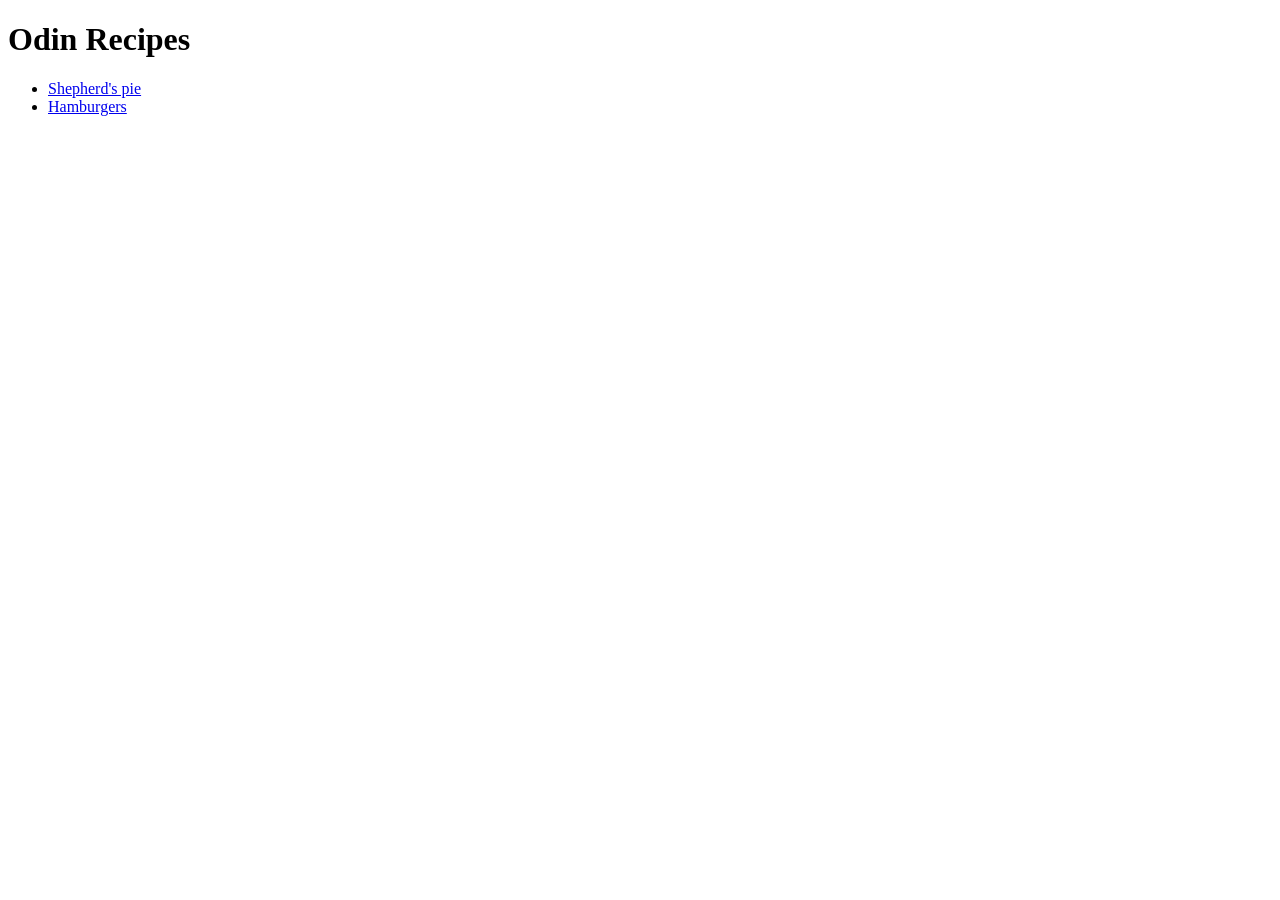
==== index.html @ ccf313b7 "Homepage and First Recipe Initialization Made the homepage as well as added the first recipe to the " ====
<!DOCTYPE html>
<html lang="en">
<head>
    <meta charset="UTF-8">
    <meta name="viewport" content="width=device-width, initial-scale=1.0">
    <title>Aki's Recipes</title>
</head>
<body>
    <h1>Odin Recipes</h1>
    <ul>
        <li><a href="./recipes/shepherdspie.html">Shepherd's pie</a></li>
        <li><a href="./recipes/burger.html">Hamburgers</a></li>
    </ul>
</body>
</html>
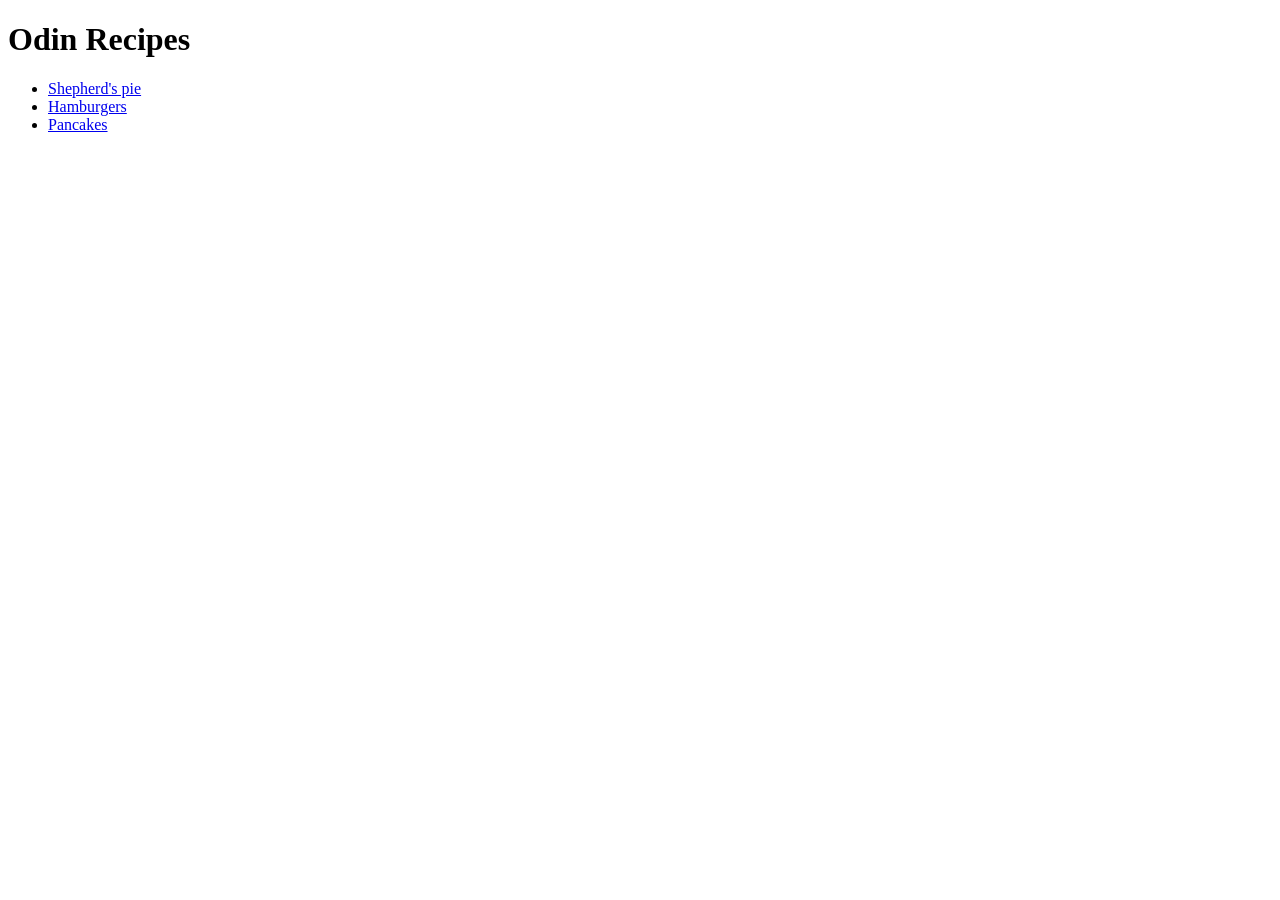
==== commit a9abc8b2: "Add new recipe and revise other recipes Added pancakes to the mix as well as formatted the other rec" ====
--- a/index.html
+++ b/index.html
@@ -10,6 +10,7 @@
     <ul>
         <li><a href="./recipes/shepherdspie.html">Shepherd's pie</a></li>
         <li><a href="./recipes/burger.html">Hamburgers</a></li>
+        <li><a href="./recipes/pancakes.html">Pancakes</a></li>
     </ul>
 </body>
 </html>
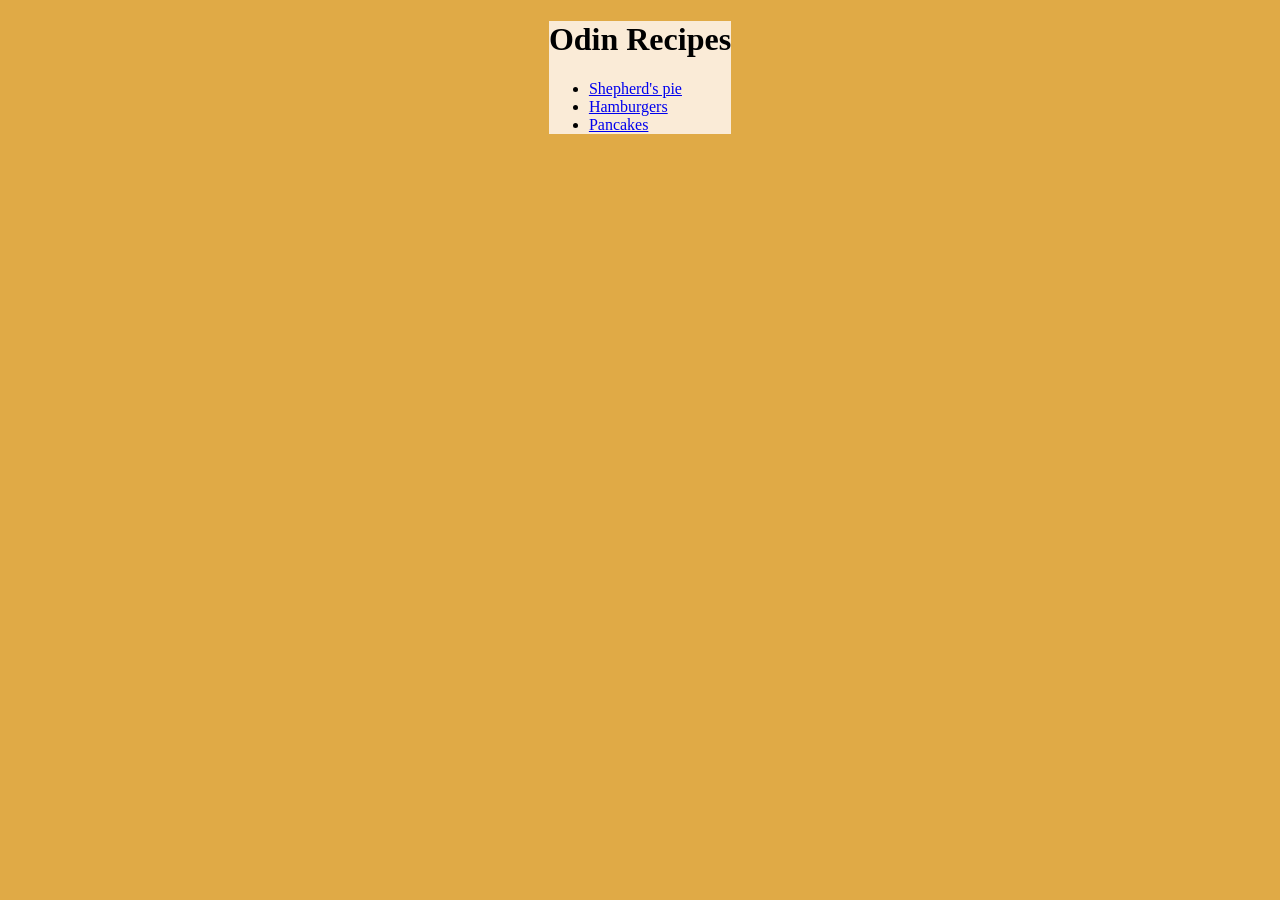
==== commit 7e886a3b: "Added css to main page" ====
--- a/index.html
+++ b/index.html
@@ -4,13 +4,17 @@
     <meta charset="UTF-8">
     <meta name="viewport" content="width=device-width, initial-scale=1.0">
     <title>Aki's Recipes</title>
+    <link rel="stylesheet" href="./styles/styles.css"
 </head>
-<body>
-    <h1>Odin Recipes</h1>
-    <ul>
-        <li><a href="./recipes/shepherdspie.html">Shepherd's pie</a></li>
-        <li><a href="./recipes/burger.html">Hamburgers</a></li>
-        <li><a href="./recipes/pancakes.html">Pancakes</a></li>
-    </ul>
+<body style="background-color: #E0AA46;">
+    <div class="card">
+        
+        <h1>Odin Recipes</h1>
+        <ul>
+            <li><a href="./recipes/shepherdspie.html">Shepherd's pie</a></li>
+            <li><a href="./recipes/burger.html">Hamburgers</a></li>
+            <li><a href="./recipes/pancakes.html">Pancakes</a></li>
+        </ul>
+    </div>
 </body>
 </html>
--- a/styles/styles.css
+++ b/styles/styles.css
@@ -0,0 +1,9 @@
+
+
+.card {
+    width: max-content;
+    border: 2px #000000;
+    background: antiquewhite;
+    padding: 8px auto;
+    margin: auto auto;
+}
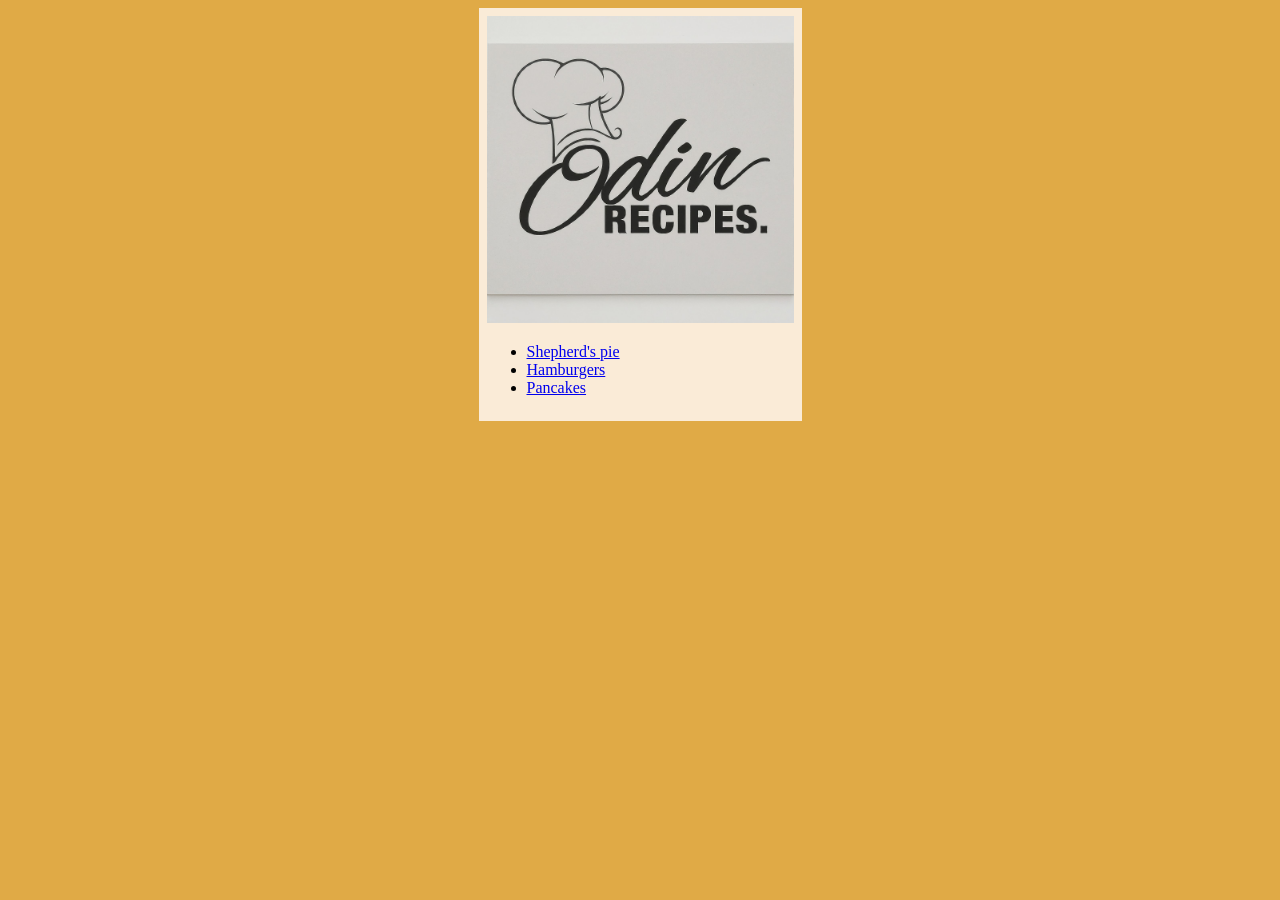
==== commit c773d430: "Added CSS to main page" ====
--- a/index.html
+++ b/index.html
@@ -4,17 +4,18 @@
     <meta charset="UTF-8">
     <meta name="viewport" content="width=device-width, initial-scale=1.0">
     <title>Aki's Recipes</title>
-    <link rel="stylesheet" href="./styles/styles.css"
+    <link rel="stylesheet" href="./styles/styles.css">
 </head>
 <body style="background-color: #E0AA46;">
     <div class="card">
-        
-        <h1>Odin Recipes</h1>
-        <ul>
-            <li><a href="./recipes/shepherdspie.html">Shepherd's pie</a></li>
-            <li><a href="./recipes/burger.html">Hamburgers</a></li>
-            <li><a href="./recipes/pancakes.html">Pancakes</a></li>
-        </ul>
+        <img src="./images/title.jpg" width="307px" height="auto" alt="Odin Recipes">
+        <div class="recipes">
+            <ul>
+                <li><a href="./recipes/shepherdspie.html">Shepherd's pie</a></li>
+                <li><a href="./recipes/burger.html">Hamburgers</a></li>
+                <li><a href="./recipes/pancakes.html">Pancakes</a></li>
+            </ul>
+        </div>
     </div>
 </body>
 </html>
--- a/styles/styles.css
+++ b/styles/styles.css
@@ -4,6 +4,7 @@
     width: max-content;
     border: 2px #000000;
     background: antiquewhite;
-    padding: 8px auto;
+    padding: 8px;
     margin: auto auto;
+    align-items: center;
 }
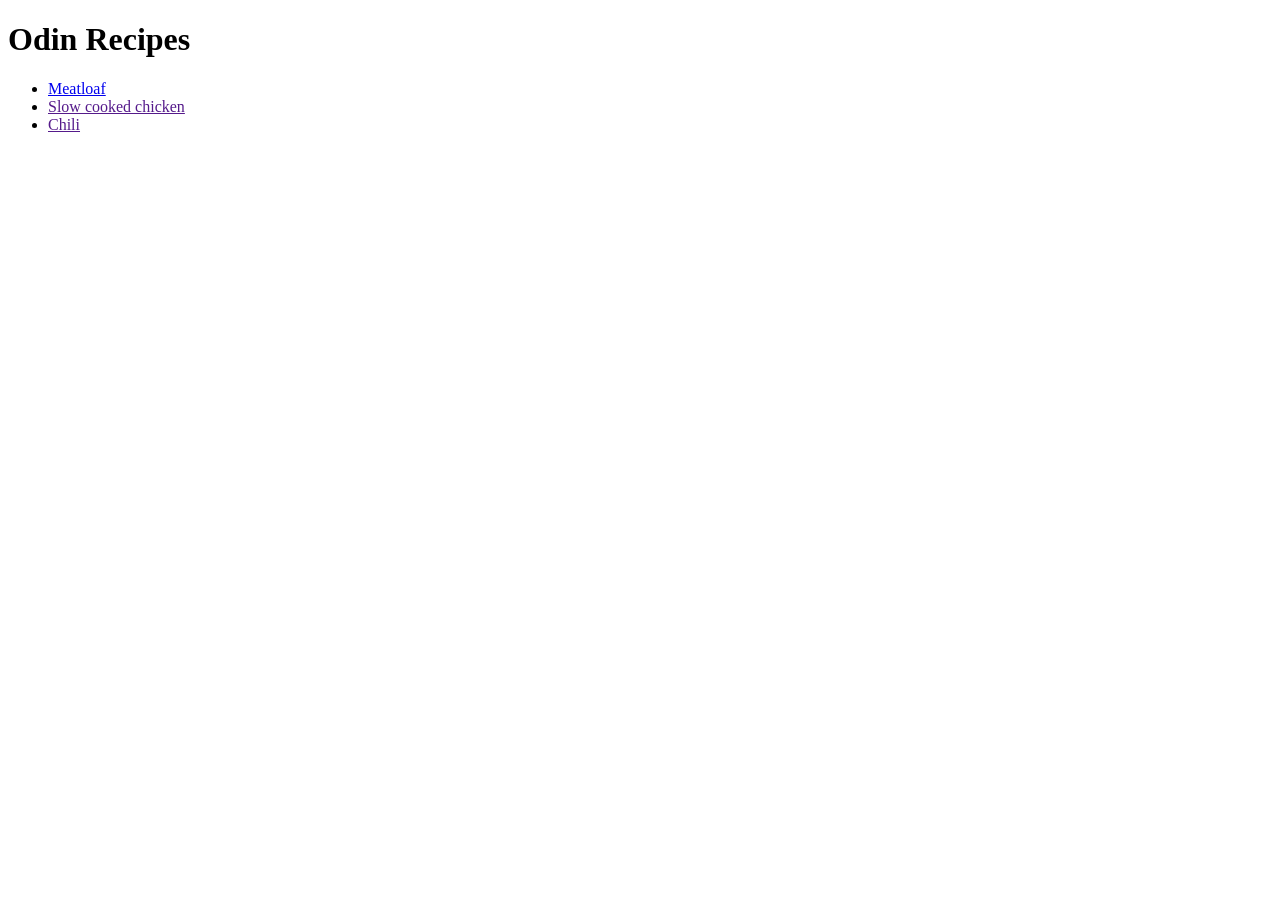
==== commit 93294a2a: "Added index and first recipe." ====
--- a/index.html
+++ b/index.html
@@ -3,19 +3,14 @@
 <head>
     <meta charset="UTF-8">
     <meta name="viewport" content="width=device-width, initial-scale=1.0">
-    <title>Aki's Recipes</title>
-    <link rel="stylesheet" href="./styles/styles.css">
+    <title>Odin Recipes - Index</title>
 </head>
-<body style="background-color: #E0AA46;">
-    <div class="card">
-        <img src="./images/title.jpg" width="307px" height="auto" alt="Odin Recipes">
-        <div class="recipes">
-            <ul>
-                <li><a href="./recipes/shepherdspie.html">Shepherd's pie</a></li>
-                <li><a href="./recipes/burger.html">Hamburgers</a></li>
-                <li><a href="./recipes/pancakes.html">Pancakes</a></li>
-            </ul>
-        </div>
-    </div>
+<body>
+    <h1>Odin Recipes</h1>
+    <ul>
+        <li><a href="./Recipes/meatloaf.html">Meatloaf</a></li>
+        <li><a href="">Slow cooked chicken</a></li>
+        <li><a href="">Chili</a></li>
+    </ul>
 </body>
 </html>
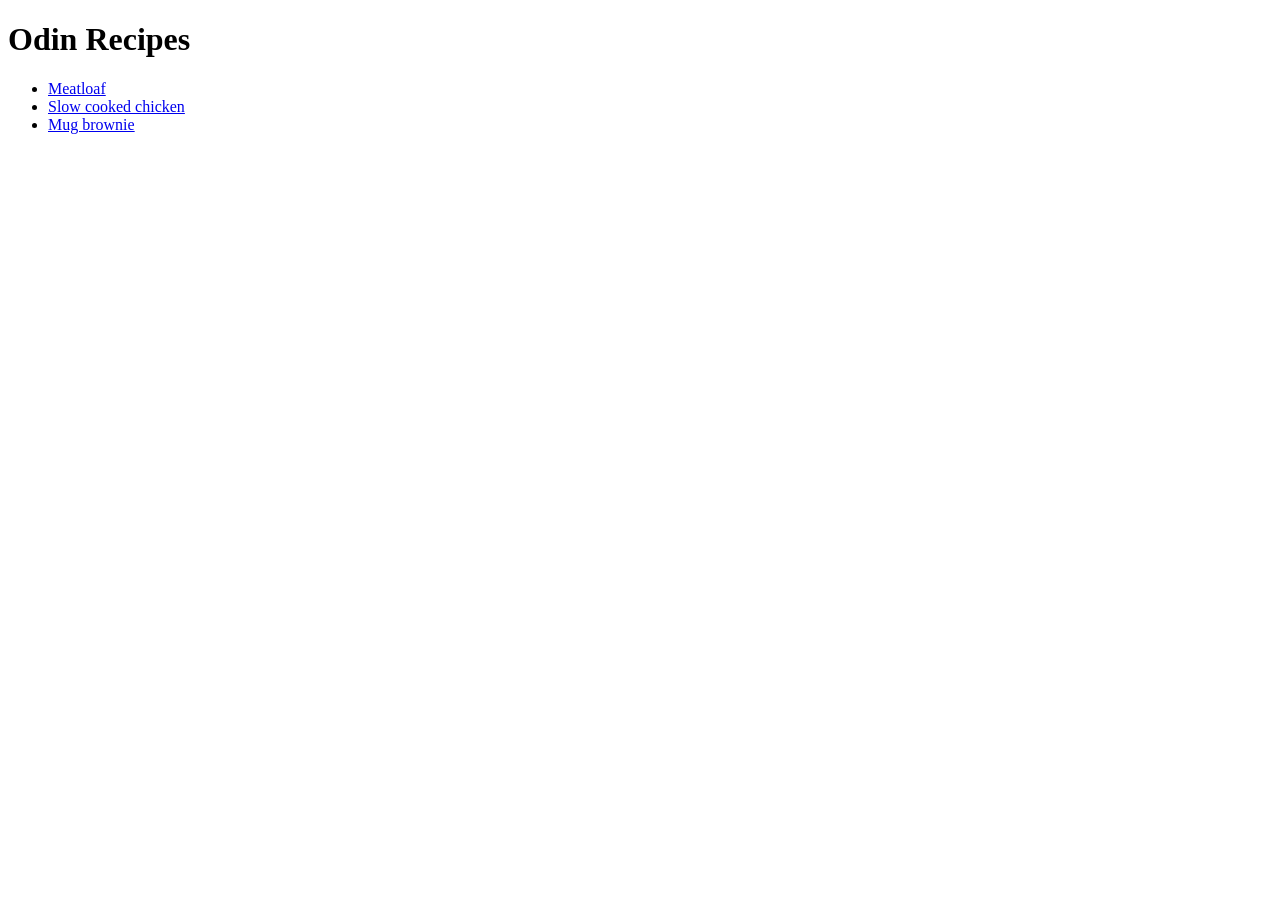
==== commit 41eac9b3: "updated index.html" ====
--- a/index.html
+++ b/index.html
@@ -9,8 +9,8 @@
     <h1>Odin Recipes</h1>
     <ul>
         <li><a href="./Recipes/meatloaf.html">Meatloaf</a></li>
-        <li><a href="">Slow cooked chicken</a></li>
-        <li><a href="">Chili</a></li>
+        <li><a href="./Recipes/chicken.html">Slow cooked chicken</a></li>
+        <li><a href="./Recipes/brownie.html">Mug brownie</a></li>
     </ul>
 </body>
 </html>
